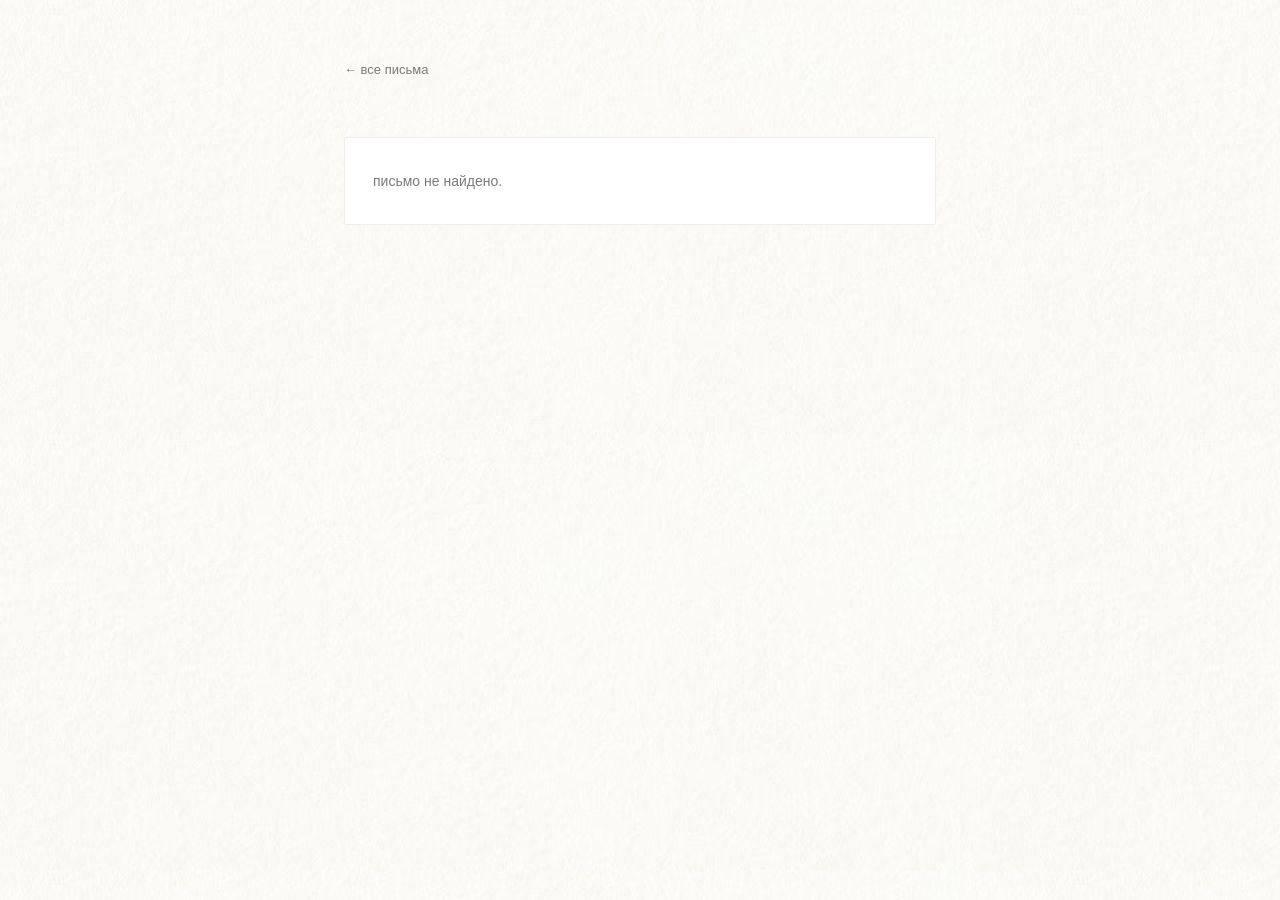
==== letter.html @ 4cdbc141 "Fix nested directory structure Co-Authored-By: Claude Sonnet 5 <noreply@anthropic.com>" ====
<!DOCTYPE html>
<html lang="ru">
<head>
  <meta charset="UTF-8" />
  <meta name="viewport" content="width=device-width, initial-scale=1.0" />
  <title>письмо — farfalle</title>
  <link rel="preconnect" href="https://fonts.googleapis.com" />
  <link rel="preconnect" href="https://fonts.gstatic.com" crossorigin />
  <link href="https://fonts.googleapis.com/css2?family=Playfair+Display:ital,wght@1,600&display=swap" rel="stylesheet" />
  <link rel="stylesheet" href="style.css" />
</head>
<body class="letter-page">
  <main class="wrap">
    <a href="index.html" class="letter__back">← все письма</a>
    <h1 id="letter-title" class="letter__title"></h1>
    <div id="letter-content" class="letter__card"></div>
  </main>

  <script type="module" src="script.js"></script>
</body>
</html>
---- style.css ----
:root {
  --color-text: #210038;
  --color-text-muted: #7a7a7a;
  --color-bg-default: #ffffff;
  --color-card-border: #f0ede8;
  --font-serif: "Playfair Display", Georgia, "Times New Roman", serif;
  --font-sans: -apple-system, BlinkMacSystemFont, "Segoe UI", Helvetica, Arial, sans-serif;
  --font-hand: "Caveat", "Comic Sans MS", cursive;
  --font-title: "Inter Tight", var(--font-sans);
  --color-paper: #fdfbf6;
  --color-paper-border: #e6e0d2;
}

* {
  margin: 0;
  padding: 0;
  box-sizing: border-box;
}

html {
  font-size: 16px;
}

body {
  font-family: var(--font-sans);
  color: var(--color-text);
  background: var(--color-bg-default);
  line-height: 1.6;
  -webkit-font-smoothing: antialiased;
}

a {
  color: inherit;
  text-decoration: none;
}

img {
  max-width: 100%;
  display: block;
}

/* ---------- Общий контейнер ---------- */

.wrap {
  max-width: 640px;
  margin: 0 auto;
  padding: 56px 24px 96px;
}

.home-page .wrap {
  max-width: 760px;
}

/* ---------- Главная ---------- */

.home-page {
  position: relative;
}

/* Фоновая картинка на всю страницу: чёткий слой + отдельный размытый слой
   сверху, который гаснет по градиентной маске — так блюр получается
   настоящим (filter: blur на своём слое), а не через backdrop-filter,
   который вместе с mask-image даёт слабый, "растянутый" эффект. */
.home__bg {
  position: fixed;
  inset: 0;
  z-index: -3;
  overflow: hidden;
}

.home__bg-sharp,
.home__bg-blur {
  position: absolute;
  background: url("images/home-bg.png") center 25% / cover no-repeat;
}

.home__bg-sharp {
  inset: 0;
}

.home__bg-blur {
  /* больше исходной картинки, чтобы блюр не съедал края */
  inset: -60px;
  filter: blur(10px);
  mask-image: linear-gradient(to bottom, #000 0%, #000 20%, transparent 90%);
  -webkit-mask-image: linear-gradient(to bottom, #000 0%, #000 20%, transparent 90%);
}

.home__bg-scrim {
  position: absolute;
  inset: 0;
  background: linear-gradient(to bottom, rgba(20, 0, 35, 0.5), rgba(20, 0, 35, 0) 60%);
}

.home__title {
  font-family: var(--font-serif);
  font-style: italic;
  font-weight: 600;
  font-size: clamp(28px, 5vw, 40px);
  letter-spacing: -0.01em;
  margin-bottom: 20px;
  color: #fff;
}

.home__bio {
  font-size: 15px;
  color: #fff;
  max-width: 480px;
  margin-bottom: 56px;
}

.letter-list {
  display: grid;
  grid-template-columns: repeat(2, 1fr);
  gap: 18px;
}

.letter-card {
  display: block;
  transition: transform 0.15s ease;
}

.letter-card:hover {
  transform: translateY(-2px);
}

.letter-card__paper {
  height: 100%;
  background: #fffffb;
  border-radius: 2px;
  padding: 26px 22px 20px;
  text-align: center;
}

.letter-card__title {
  display: block;
  font-family: var(--font-title);
  font-weight: 600;
  font-size: 22px;
  letter-spacing: -0.01em;
  line-height: 1.15;
  margin-bottom: 10px;
}

.letter-card__date {
  display: block;
  font-family: var(--font-hand);
  font-weight: 400;
  font-size: 18px;
  color: var(--color-text);
  margin-top: 42px;
}

.letter-card__excerpt {
  font-family: var(--font-sans);
  font-size: 14px;
  line-height: 1.5;
  color: var(--color-text-muted);
}

/* ---------- Страница письма ---------- */

.letter-page {
  min-height: 100vh;
  background: var(--color-bg-default) url("images/letter-bg.avif") repeat;
}

.letter__back {
  display: inline-block;
  font-size: 13px;
  color: var(--color-text-muted);
  margin-bottom: 32px;
}

.letter__back:hover {
  color: var(--color-text);
}

.letter__title {
  font-family: var(--font-sans);
  font-weight: 600;
  font-size: 13px;
  letter-spacing: 0.06em;
  text-transform: uppercase;
  margin-bottom: 24px;
}

.letter__card {
  border: 1px solid var(--color-card-border);
  border-radius: 2px;
  padding: 32px 28px;
  background: #fff;
}

/* Конверт перед текстом письма: базовая картинка конверта с открытым
   клапаном + фото письма, обрезанное по форме проёма клапана и наложенное
   поверх — конверт на исходном фото сплошной, без прозрачности, поэтому
   фото просто "встаёт" в его пустую внутреннюю область. */
.letter__envelope {
  position: relative;
  width: 100%;
  max-width: 255px;
  margin: 0 auto 28px;
  aspect-ratio: 1 / 1;
  background: transparent;
}

.letter__envelope-base,
.letter__envelope-photo {
  position: absolute;
  inset: 0;
  width: 100%;
  height: 100%;
  object-fit: cover;
  background: transparent;
}

.letter__envelope-photo {
  /* плоский верх (без острого кончика клапана) + сужение в точку внизу,
     по границам проёма на фото конверта */
  clip-path: polygon(17% 31%, 84% 31%, 84% 48%, 47% 65%, 17% 48%);
}

.letter__block {
  margin-bottom: 28px;
}

.letter__block:last-child {
  margin-bottom: 0;
}

.letter__text {
  font-family: "Helvetica Neue", var(--font-sans);
  font-size: 16px;
  white-space: pre-wrap;
}

.letter__image {
  border-radius: 0;
}

@media (max-width: 480px) {
  .letter__card {
    padding: 24px 20px;
  }
}

.letter__empty,
.home__empty {
  color: var(--color-text-muted);
  font-size: 14px;
}

@media (max-width: 560px) {
  .wrap {
    padding: 40px 20px 72px;
  }

  .letter-list {
    grid-template-columns: 1fr;
  }
}
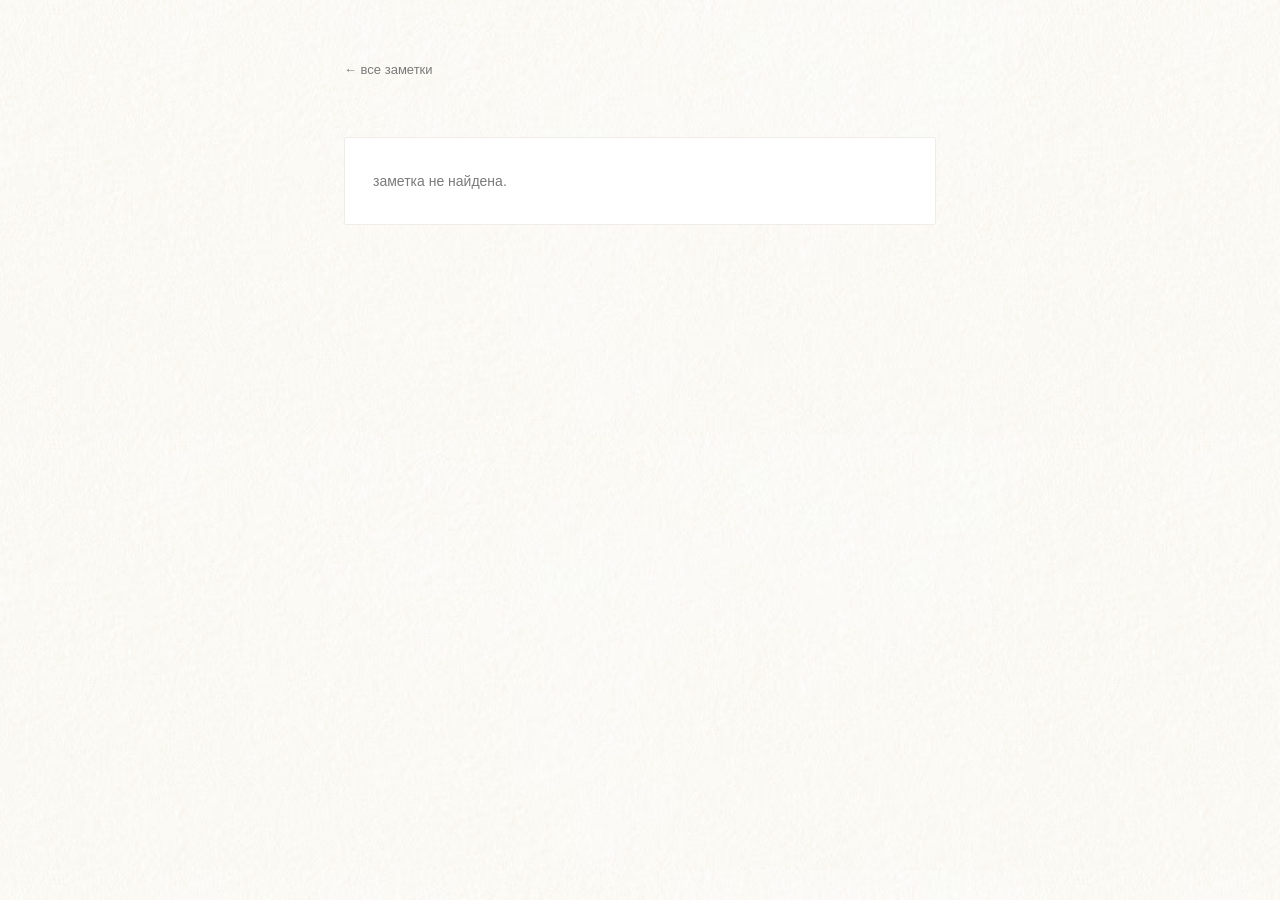
==== commit 4ca730ad: "Rename письмо → заметка across UI, update bio text and letter #1 intro, set new home background imag" ====
--- a/letter.html
+++ b/letter.html
@@ -3,7 +3,7 @@
 <head>
   <meta charset="UTF-8" />
   <meta name="viewport" content="width=device-width, initial-scale=1.0" />
-  <title>письмо — farfalle</title>
+  <title>заметка — farfalle</title>
   <link rel="preconnect" href="https://fonts.googleapis.com" />
   <link rel="preconnect" href="https://fonts.gstatic.com" crossorigin />
   <link href="https://fonts.googleapis.com/css2?family=Playfair+Display:ital,wght@1,600&display=swap" rel="stylesheet" />
@@ -11,7 +11,7 @@
 </head>
 <body class="letter-page">
   <main class="wrap">
-    <a href="index.html" class="letter__back">← все письма</a>
+    <a href="index.html" class="letter__back">← все заметки</a>
     <h1 id="letter-title" class="letter__title"></h1>
     <div id="letter-content" class="letter__card"></div>
   </main>
--- a/style.css
+++ b/style.css
@@ -71,7 +71,7 @@
 .home__bg-sharp,
 .home__bg-blur {
   position: absolute;
-  background: url("images/home-bg.png") center 25% / cover no-repeat;
+  background: url("images/home-bg-frame.png") center 25% / cover no-repeat;
 }
 
 .home__bg-sharp {
